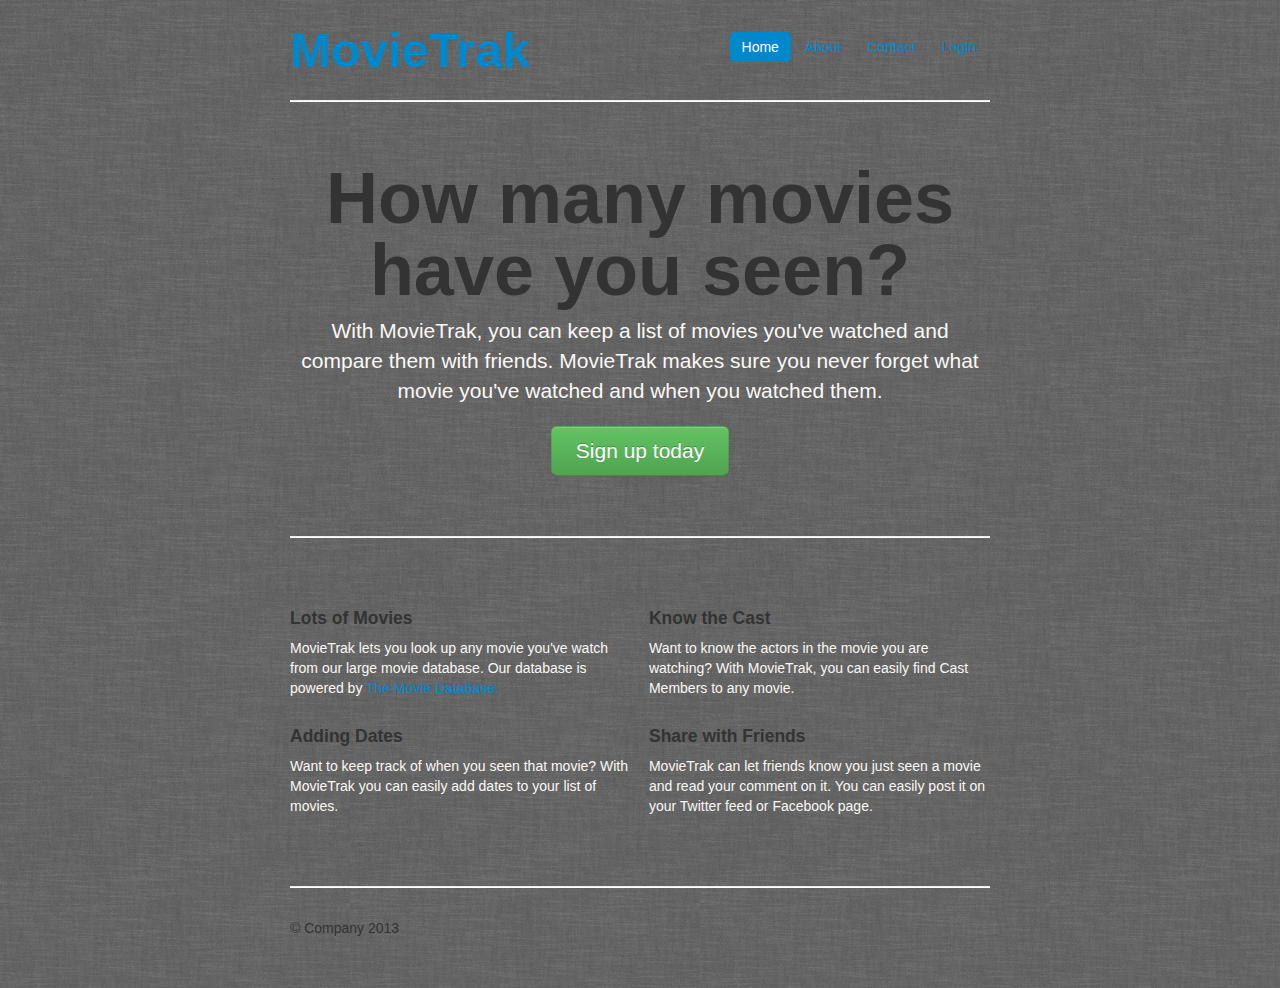
==== bootstrap/index.html @ b5e46f66 "1.1 Chosen Visual Framework" ====
<!DOCTYPE html>
<html lang="en">
  <head>
    <meta charset="utf-8">
    <title>MovieTrak</title>
    <meta name="viewport" content="width=device-width, initial-scale=1.0">
    <meta name="description" content="">
    <meta name="author" content="">

    <!-- Le styles -->
    <link href="css/bootstrap.css" rel="stylesheet">
    <link href="css/style.css" rel="stylesheet">
    <style type="text/css">
      body {
        padding-top: 20px;
        padding-bottom: 40px;
      }

      /* Custom container */
      .container-narrow {
        margin: 0 auto;
        max-width: 700px;
      }
      .container-narrow > hr {
        margin: 30px 0;
      }

      /* Main marketing message and sign up button */
      .jumbotron {
        margin: 60px 0;
        text-align: center;
      }
      .jumbotron h1 {
        font-size: 72px;
        line-height: 1;
      }
      .jumbotron .btn {
        font-size: 21px;
        padding: 14px 24px;
      }

      /* Supporting marketing content */
      .marketing {
        margin: 60px 0;
      }
      .marketing p + h4 {
        margin-top: 28px;
      }
    </style>
    <link href="css/bootstrap-responsive.css" rel="stylesheet">

    <!-- HTML5 shim, for IE6-8 support of HTML5 elements -->
    <!--[if lt IE 9]>
      <script src="js/html5shiv.js"></script>
    <![endif]-->

    
  </head>

  <body>

    <div class="container-narrow">

      <div class="masthead">
        <ul class="nav nav-pills pull-right">
          <li class="active"><a href="index.html">Home</a></li>
          <li><a href="about.html">About</a></li>
          <li><a href="contact.html">Contact</a></li>
          <li><a href="login.html">Login</a></li>
        </ul>
        <h3 class="muted">MovieTrak</h3>
      </div>

      <hr>

      <div class="jumbotron">
        <h1>How many movies have you seen?</h1>
        <p class="lead">With MovieTrak, you can keep a list of movies you've watched and compare them with friends. 
        MovieTrak makes sure you never forget what movie you've watched and when you watched them. </p>
        <a class="btn btn-large btn-success" href="signup.html">Sign up today</a>
      </div>

      <hr>

      <div class="row-fluid marketing">
        <div class="span6">
          <h4>Lots of Movies</h4>
          <p>MovieTrak lets you look up any movie you've watch from our large movie database. Our database is powered
	       by <a href="https://www.themoviedb.org">The Movie Database.</a>
          </p>

          <h4>Adding Dates</h4>
          <p>Want to keep track of when you seen that movie? With MovieTrak you can easily add dates to 
          your list of movies.</p>
       </div>

        <div class="span6">
          <h4>Know the Cast</h4>
          <p>Want to know the actors in the movie you are watching? With MovieTrak, you can easily 
          find Cast Members to any movie.</p>

          <h4>Share with Friends</h4>
          <p>MovieTrak can let friends know you just seen a movie and read your comment on it. 
          You can easily post it on your Twitter feed or Facebook page.</p>
        </div>
      </div>   
      <hr>

      <div class="footer">
        <p>&copy; Company 2013</p>
      </div>

    </div> <!-- /container -->

    <!-- Le javascript
    ================================================== -->
    <!-- Placed at the end of the document so the pages load faster -->
    <script src="js/jquery.js"></script>
    <script src="js/bootstrap-transition.js"></script>
    <script src="js/bootstrap-alert.js"></script>
    <script src="js/bootstrap-modal.js"></script>
    <script src="js/bootstrap-dropdown.js"></script>
    <script src="js/bootstrap-scrollspy.js"></script>
    <script src="js/bootstrap-tab.js"></script>
    <script src="js/bootstrap-tooltip.js"></script>
    <script src="js/bootstrap-popover.js"></script>
    <script src="js/bootstrap-button.js"></script>
    <script src="js/bootstrap-collapse.js"></script>
    <script src="js/bootstrap-carousel.js"></script>
    <script src="js/bootstrap-typeahead.js"></script>

  </body>
</html>
---- bootstrap/css/style.css ----
body{
	background-image: url("../img/greywall.png");
}

.jumbotron p, .span6 p{
	color: #fbf8f5;
}
.container a{
	padding-left: 110px;
}

.container-narrow h3{
	font-size: 3.5em;
	color:#0088CC;
}
.form-signin a:hover{
	text-decoration: none;
}

.about1{
	font-family: "Helvetica Neue", Helvetica, Arial, sans-serif;
	font-size: 20px;
	font-style:normal;
	line-height: 25px;
}

.about1 a:hover{
	text-decoration: none;
}

.area h1{
	padding-top: 100px;
	padding-bottom: 10px;
}

.container-narrow, .trademark h3{
	margin-left: 110px;
}

.container-narrow, .trademark h3, .muted a:hover{
	text-decoration: none;
}

.controls a{
	padding-left: 70px;
	text-decoration: none;
}
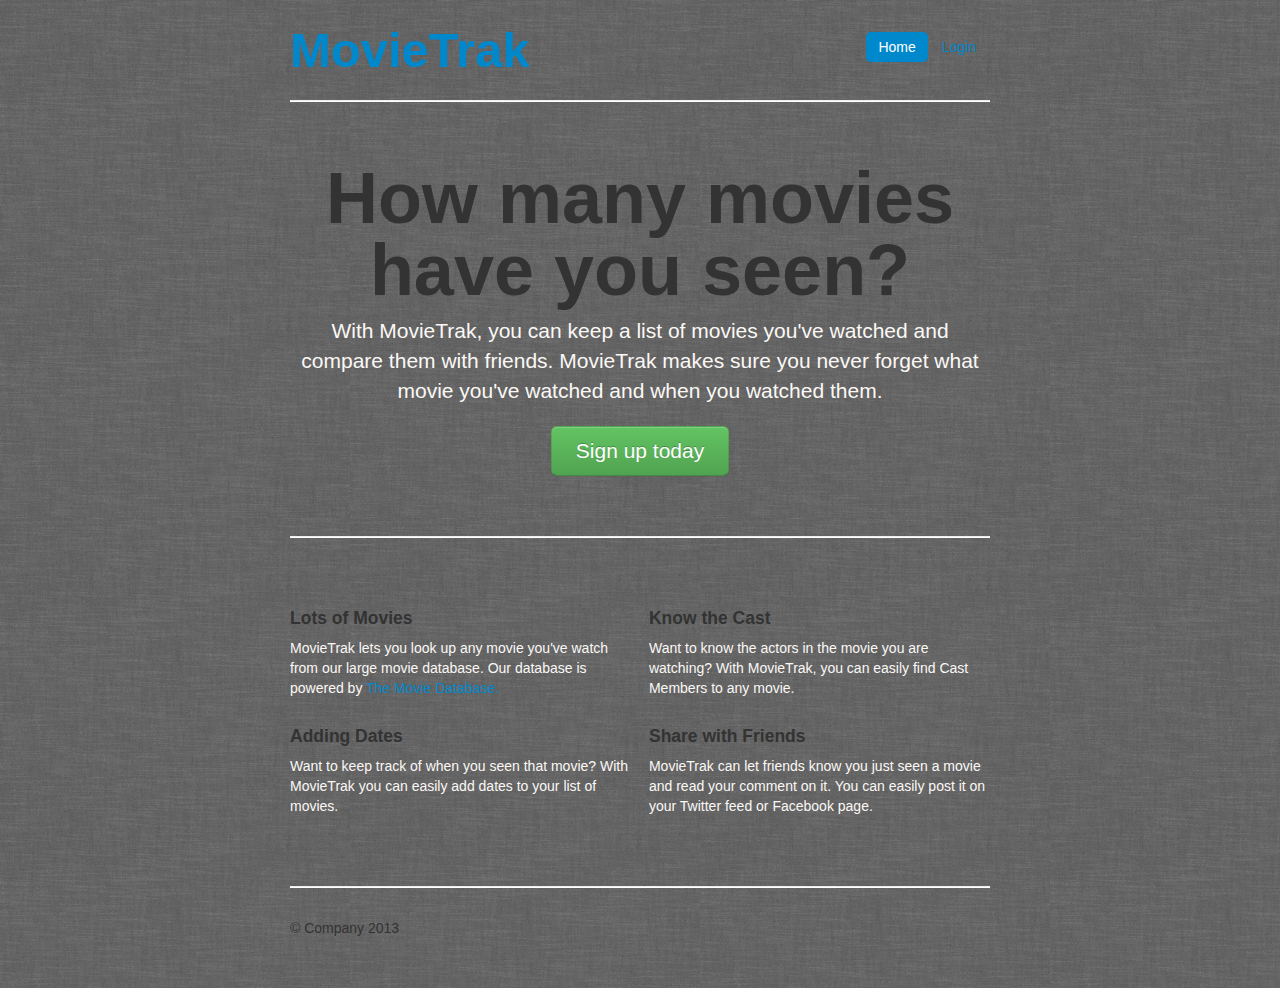
==== commit b3eff070: "Complete Works week 1" ====
--- a/bootstrap/index.html
+++ b/bootstrap/index.html
@@ -64,8 +64,6 @@
       <div class="masthead">
         <ul class="nav nav-pills pull-right">
           <li class="active"><a href="index.html">Home</a></li>
-          <li><a href="about.html">About</a></li>
-          <li><a href="contact.html">Contact</a></li>
           <li><a href="login.html">Login</a></li>
         </ul>
         <h3 class="muted">MovieTrak</h3>
